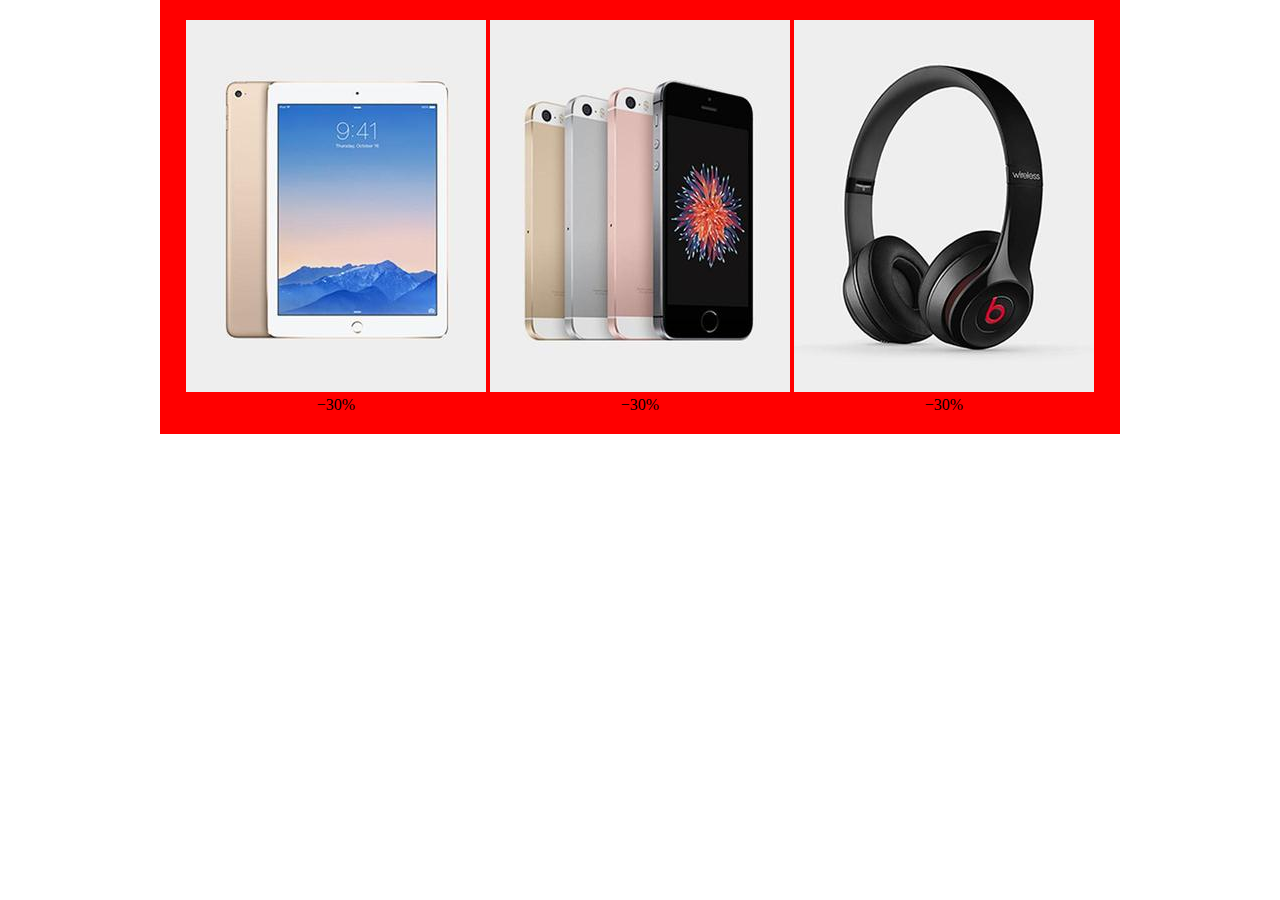
==== index.html @ 242180aa "Struttura prima riga con foto + sconti non formattati" ====
<!DOCTYPE html>
<html lang="it">
<head>
  <meta charset="UTF-8">
  <meta name="viewport" content="width=device-width, initial-scale=1.0">
  <meta http-equiv="X-UA-Compatible" content="ie=edge">
  <title>Lorenzo Franzone - HTML/CSS Shop</title>
  <link rel="stylesheet" href="css/style.css">
</head>
<body>

  <!-- Container -->
  <div class="container">
    <!-- Main content -->
    <main>
      <!-- Riga 1 prodotti -->
      <div class="row">
        <div>
          <img src="img/pd1.jpg" alt="Foto iPad bianco">
          <span class="discount">&minus;30%</span>
        </div>
        <div>
          <img src="img/pd2.jpg" alt="Foto iPhone in diversi colori">
          <span class="discount">&minus;30%</span>
        </div>
        <div>
          <img src="img/pd3.jpg" alt="Foto cuffie nere">
          <span class="discount">&minus;30%</span>
        </div>
      </div>
      <!-- Riga 2 prodotti -->
      <div class="row">

      </div>
    </main>
  </div>

</body>
</html>
---- css/style.css ----
/* Reset CSS */
* {
  margin: 0;
  padding: 0;
  box-sizing: border-box;
}

.container {
  width: 960px;
  margin: auto;
  padding: 20px;
  background: red;
}

.row {
  text-align: center;
}

.row > div {
  width: 300px;
  height: 372px;
  display: inline-block;
}
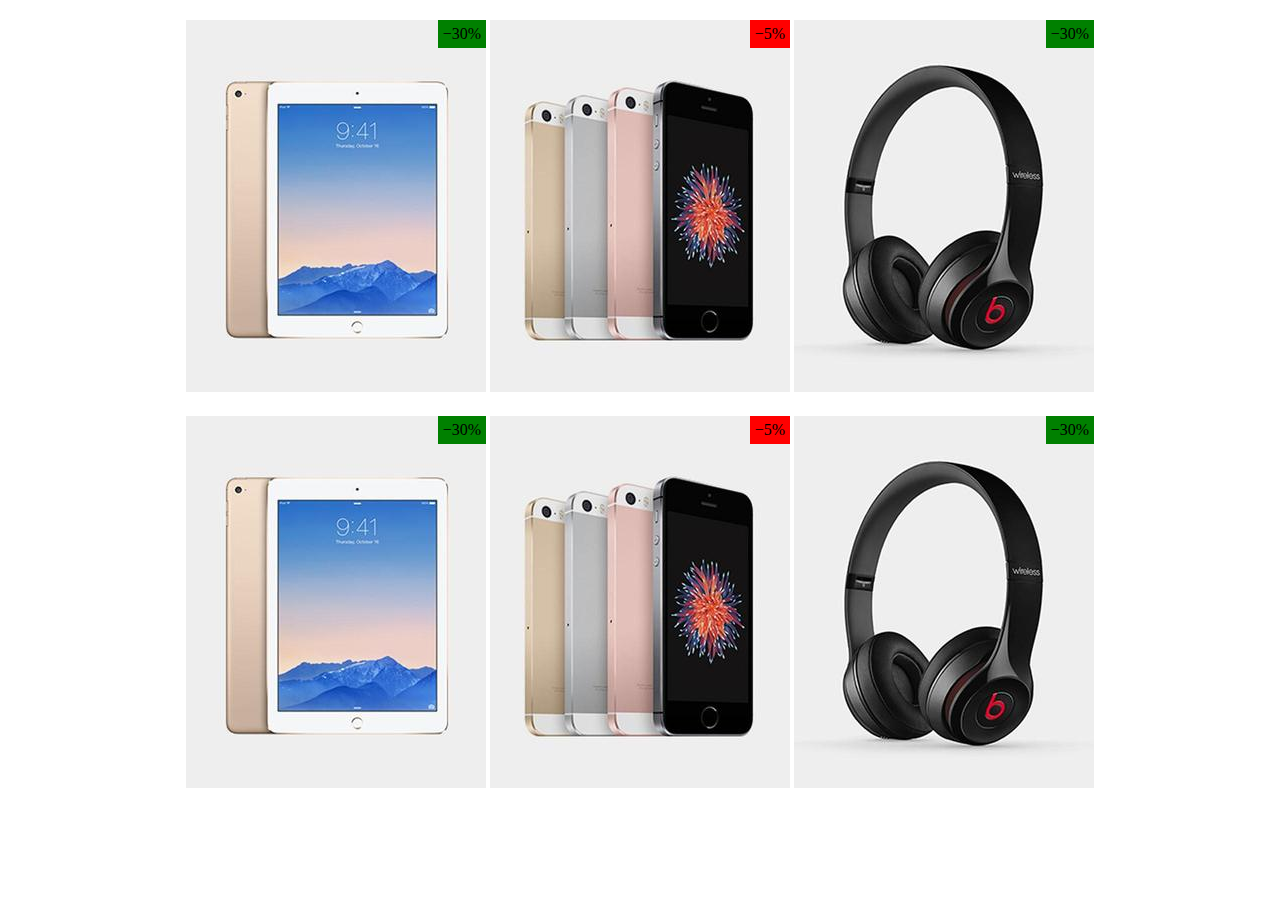
==== commit 7a65d014: "Stilizzazione" ====
--- a/index.html
+++ b/index.html
@@ -17,20 +17,37 @@
       <div class="row">
         <div>
           <img src="img/pd1.jpg" alt="Foto iPad bianco">
-          <span class="discount">&minus;30%</span>
+          <p>&minus;30%</p>
+          <span class="heart">&hearts;</span>
         </div>
         <div>
           <img src="img/pd2.jpg" alt="Foto iPhone in diversi colori">
-          <span class="discount">&minus;30%</span>
+          <p class="red">&minus;5%</p>
+          <span class="heart">&hearts;</span>
         </div>
         <div>
           <img src="img/pd3.jpg" alt="Foto cuffie nere">
-          <span class="discount">&minus;30%</span>
+          <p>&minus;30%</p>
+          <span class="heart">&hearts;</span>
         </div>
       </div>
       <!-- Riga 2 prodotti -->
       <div class="row">
-
+        <div>
+          <img src="img/pd1.jpg" alt="Foto iPad bianco">
+          <p>&minus;30%</p>
+          <span class="heart">&hearts;</span>
+        </div>
+        <div>
+          <img src="img/pd2.jpg" alt="Foto iPhone in diversi colori">
+          <p class="red">&minus;5%</p>
+          <span class="heart">&hearts;</span>
+        </div>
+        <div>
+          <img src="img/pd3.jpg" alt="Foto cuffie nere">
+          <p>&minus;30%</p>
+          <span class="heart">&hearts;</span>
+        </div>
       </div>
     </main>
   </div>
--- a/css/style.css
+++ b/css/style.css
@@ -9,15 +9,46 @@
   width: 960px;
   margin: auto;
   padding: 20px;
-  background: red;
 }
 
 .row {
   text-align: center;
 }
 
+.row:first-child {
+  margin-bottom: 20px;
+}
+
 .row > div {
   width: 300px;
   height: 372px;
   display: inline-block;
+  position: relative;
+  cursor: pointer;
 }
+
+p {
+  position: absolute;
+  top: 0;
+  right: 0;
+  padding: 5px;
+  background: green;
+}
+
+.red {
+  background: red;
+}
+
+span.heart {
+  color: red;
+  font-size: 32px;
+  position: absolute;
+  bottom: 0;
+  left: 50%;
+  display: none;
+  z-index: 1;
+}
+
+.row > div:hover span.heart {
+  display: block;
+}
